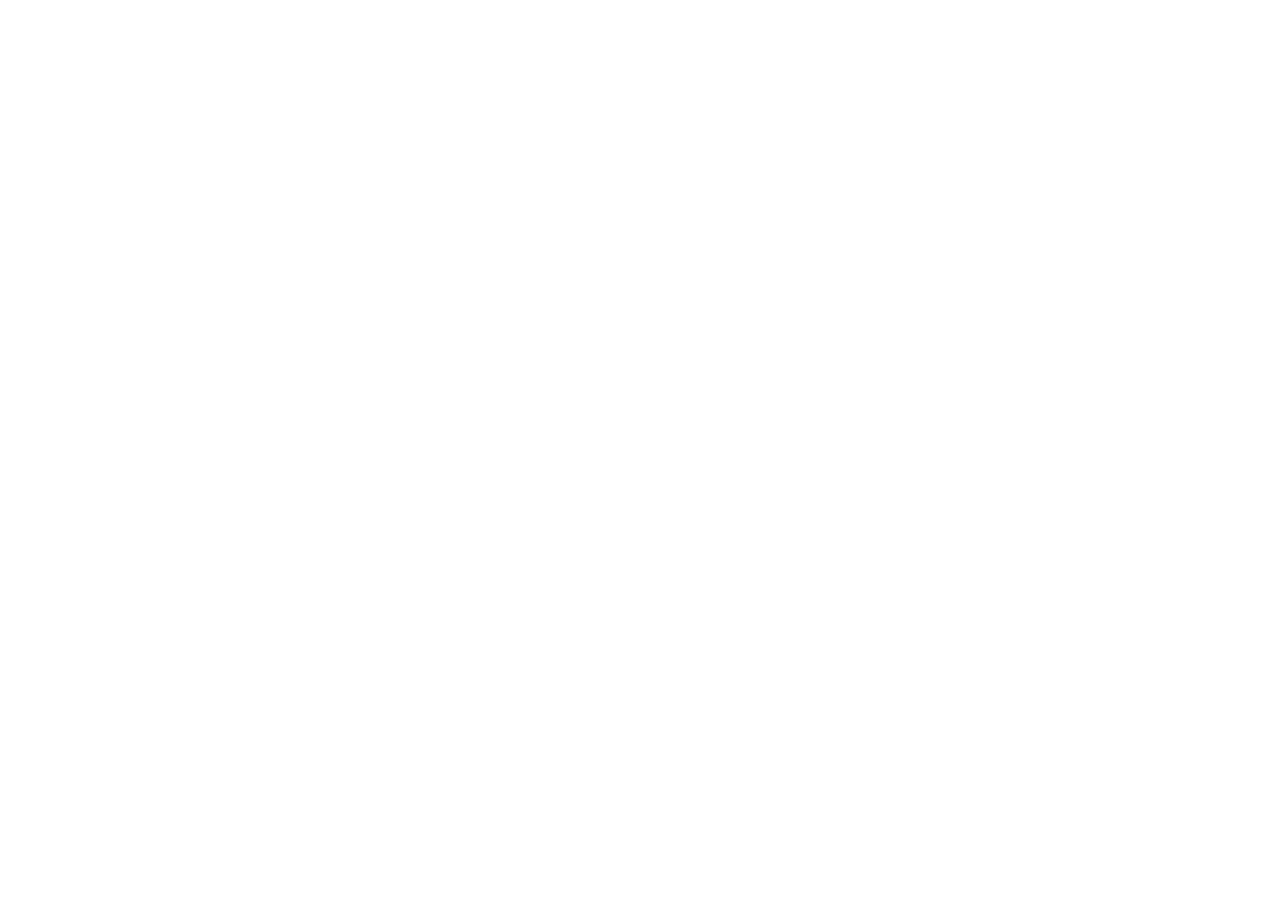
==== 02-HTML e CSS/index.html @ fc924faf "configuração basica do projeto" ====
<!DOCTYPE html>
<html lang="en">
<head>
    <meta charset="UTF-8">
    <meta http-equiv="X-UA-Compatible" content="IE=edge">
    <meta name="viewport" content="width=device-width, initial-scale=1.0">
    <title>Document</title>
    <link rel="stylesheet" href="css/styles.css">
</head>
<body>
    
</body>
</html>
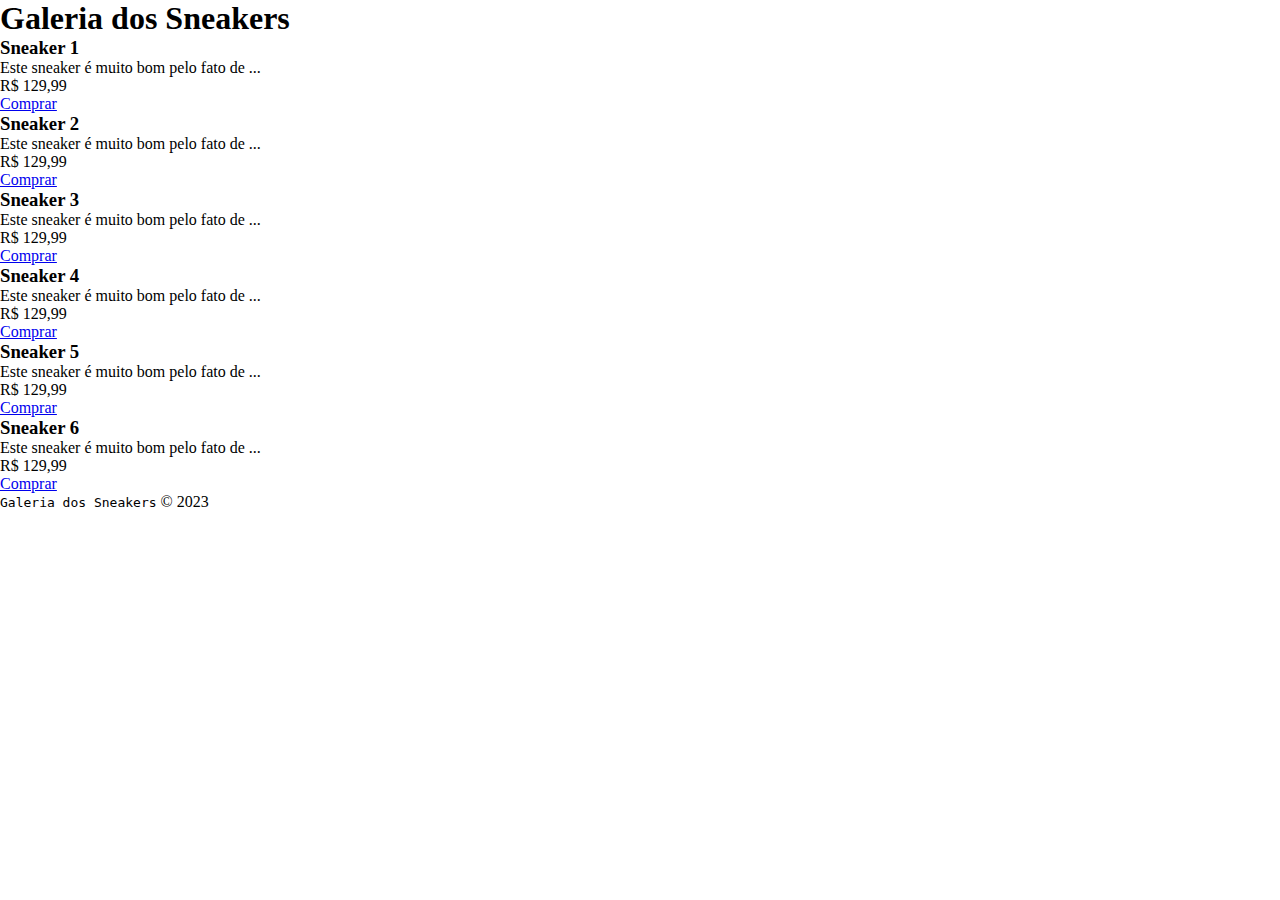
==== commit a3c12ded: "crinado estrutura do site e padronizando o css" ====
--- a/02-HTML e CSS/index.html
+++ b/02-HTML e CSS/index.html
@@ -8,6 +8,84 @@
     <link rel="stylesheet" href="css/styles.css">
 </head>
 <body>
+    <!--Cabeçalho-->
+    <header>
+        <h1>Galeria dos Sneakers</h1>
+    </header>
     
+    <!--Grid de Produtos-->
+    <main class="container">
+        <section class="products-container">
+
+            <div class="card">
+                <div class="product-image" id="img-1"></div>
+                <h3>Sneaker 1</h3>
+                <p>Este sneaker é muito bom pelo fato de ...</p>
+                <p>R$ 
+                    <span class="bold">129,99</span>
+                </p>
+                <a href="http://" class="btn"> Comprar</a>
+            </div>
+
+            <div class="card">
+                <div class="product-image" id="img-2"></div>
+                <h3>Sneaker 2</h3>
+                <p>Este sneaker é muito bom pelo fato de ...</p>
+                <p>R$ 
+                    <span class="bold">129,99</span>
+                </p>
+                <a href="http://" class="btn"> Comprar</a>
+            </div>
+
+            <div class="card">
+                <div class="product-image" id="img-3"></div>
+                <h3>Sneaker 3</h3>
+                <p>Este sneaker é muito bom pelo fato de ...</p>
+                <p>R$ 
+                    <span class="bold">129,99</span>
+                </p>
+                <a href="http://" class="btn"> Comprar</a>
+            </div>
+
+            <div class="card">
+                <div class="product-image" id="img-4"></div>
+                <h3>Sneaker 4</h3>
+                <p>Este sneaker é muito bom pelo fato de ...</p>
+                <p>R$ 
+                    <span class="bold">129,99</span>
+                </p>
+                <a href="http://" class="btn"> Comprar</a>
+            </div>
+
+            <div class="card">
+                <div class="product-image" id="img-5"></div>
+                <h3>Sneaker 5</h3>
+                <p>Este sneaker é muito bom pelo fato de ...</p>
+                <p>R$ 
+                    <span class="bold">129,99</span>
+                </p>
+                <a href="http://" class="btn"> Comprar</a>
+            </div>
+
+            <div class="card">
+                <div class="product-image" id="img-6"></div>
+                <h3>Sneaker 6</h3>
+                <p>Este sneaker é muito bom pelo fato de ...</p>
+                <p>R$ 
+                    <span class="bold">129,99</span>
+                </p>
+                <a href="http://" class="btn"> Comprar</a>
+            </div>
+        </section>
+    </main>
+
+    <!--Rodapé-->
+    <footer>
+        <p>
+            <samp class="bold"> Galeria dos Sneakers</samp>
+            &copy; 2023
+        </p>
+
+    </footer>
 </body>
 </html>--- a/02-HTML e CSS/css/styles.css
+++ b/02-HTML e CSS/css/styles.css
@@ -0,0 +1,5 @@
+*{
+    padding: 0;
+    margin: 0;
+    box-sizing: border-box;
+}